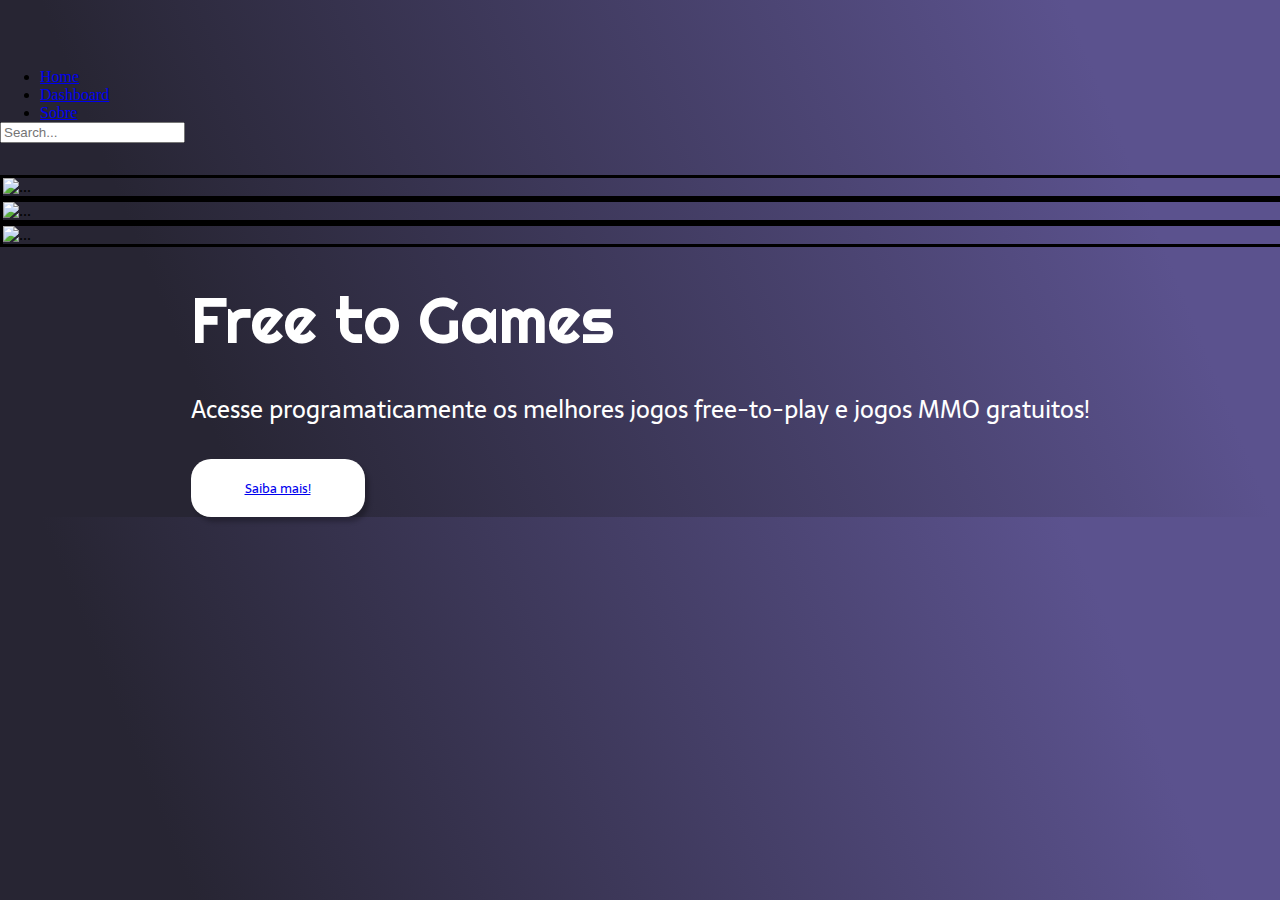
==== index.html @ 136913d1 "anterior" ====
<!DOCTYPE html>
<html lang="pt-BR">
<head>
    <meta charset="UTF-8">
    <meta http-equiv="X-UA-Compatible" content="IE=edge">
    <meta name="viewport" content="width=device-width, initial-scale=1.0">
    <link rel="stylesheet" href="style.css">
    <link href="https://cdn.jsdelivr.net/npm/bootstrap@5.2.2/dist/css/bootstrap.min.css" rel="stylesheet" integrity="sha384-Zenh87qX5JnK2Jl0vWa8Ck2rdkQ2Bzep5IDxbcnCeuOxjzrPF/et3URy9Bv1WTRi" crossorigin="anonymous">
    <title>Site de Episódios de Desenhos</title>
</head>
<body>
    <header class="p-3 text-bg-dark">
        <div class="container">
            <div class="d-flex flex-wrap align-items-center justify-content-center justify-content-lg-start">
                <a href="/" class="d-flex align-items-center mb-2 mb-lg-0 text-white text-decoration-none">
                    <svg class="bi me-2" width="40" height="32" role="img" aria-label="Bootstrap">
                        <use xlink:href="#bootstrap"></use>
                    </svg>
                </a>
                <ul class="nav col-12 col-lg-auto me-lg-auto mb-2 justify-content-center mb-md-0">
                    <li><a href="index.html" class="nav-link px-2 text-white">Home</a></li>
                    <li><a href="galeria.html" class="nav-link px-2 text-white">Dashboard</a></li>
                    <li><a href="conteudo.html" class="nav-link px-2 text-white">Sobre</a></li>
                </ul>
                <form class="col-12 col-lg-auto mb-3 mb-lg-0 me-lg-3" role="search">
                    <input type="search" class="busca form-control form-control-dark text-bg-dark" placeholder="Search..."
                        aria-label="Search">
                </form>
            </div>
        </div>
    </header>
    <div class="container">
    <div id="carouselExampleSlidesOnly" class="carousel slide" data-bs-ride="carousel">
        <div class="carousel-inner">
          <div class="carousel-item active">
            <img src="_img/geshin.jpg" class="d-block w-100" alt="...">
          </div>
          <div class="carousel-item">
            <img src="_img/over2.jpg" class="d-block w-100" alt="...">
          </div>
          <div class="carousel-item">
            <img src="_img/halo.jpg" class="d-block w-100" alt="...">
          </div>
        </div>
      </div>
      <section class="conteudo-principal">
        <div class="conteudo-principal-escrito">
            <h1 class="conteudo-principal-escrito-titulo">Free to Games</h1>
            <h2 class="conteudo-principal-escrito-subtitulo">Acesse programaticamente os melhores jogos free-to-play e jogos MMO gratuitos!</h2>
            <button class="conteudo-principal-escrito-botao" > <a href="galeria.html">Saiba mais!</a></button>
        </div>
      </section>
    </div>
   
    
    <script src="https://code.jquery.com/jquery-3.6.1.min.js" integrity="sha256-o88AwQnZB+VDvE9tvIXrMQaPlFFSUTR+nldQm1LuPXQ=" crossorigin="anonymous"></script>
    <!-- Bootstrap -->
    <script src="https://cdn.jsdelivr.net/npm/bootstrap@5.2.2/dist/js/bootstrap.bundle.min.js" integrity="sha384-OERcA2EqjJCMA+/3y+gxIOqMEjwtxJY7qPCqsdltbNJuaOe923+mo//f6V8Qbsw3" crossorigin="anonymous"></script>
    <!-- Scripts -->
    <script src="../_js/library.js"></script>
    <script src="../_js/main.js"></script>
</body>
</html>
---- style.css ----
@import url('https://fonts.googleapis.com/css2?family=Righteous&family=Sarala:wght@400;700&display=swap');

*{
    margin: 0; 
   
}

body{
    background: linear-gradient(68.15deg, #272533 16.62%, #5b528e 85.61%);
}

.container{
    padding-top: 2em;
}

.conteudo {
    margin-bottom: 50px;
    border-top: 0.5px solid #ffffff;
}

.conteudo-principal {
    padding-top: 2em;
    display: flex;
    flex-direction: row;
    align-items: center;
    justify-content: space-around;
}

.conteudo-principal-escrito {
    display: flex;
    flex-direction: column;
    gap: 30px;
}

.conteudo-principal-escrito-titulo {
    font-family: 'Righteous', cursive;
    font-weight: 400;
    font-size: 64px;
    color: #ffffff;    
}

.conteudo-principal-escrito-subtitulo {
    font-family: 'Sarala', sans-serif;
    color: #ffffff; 
    font-weight: 400;
    font-size: 24px; 
}

.conteudo-principal-escrito-botao {
    background: #ffffff;
    box-shadow: 4px 5px 4px rgba(0, 0, 0, 0.25);
    border-radius: 20px; 
    border: none;
    Width: 174px;
    Height: 58px;  
    font-family: 'Sarala', sans-serif;
    color: #ffffff; 
    font-weight: 400;
    color: #5b528e; 
    text-decoration: none;
}
.carousel-item{
    width: 100%;
    height: auto;
    border: 3px solid rgb(0, 0, 0);
}

#text{
    text-align: justify;
}
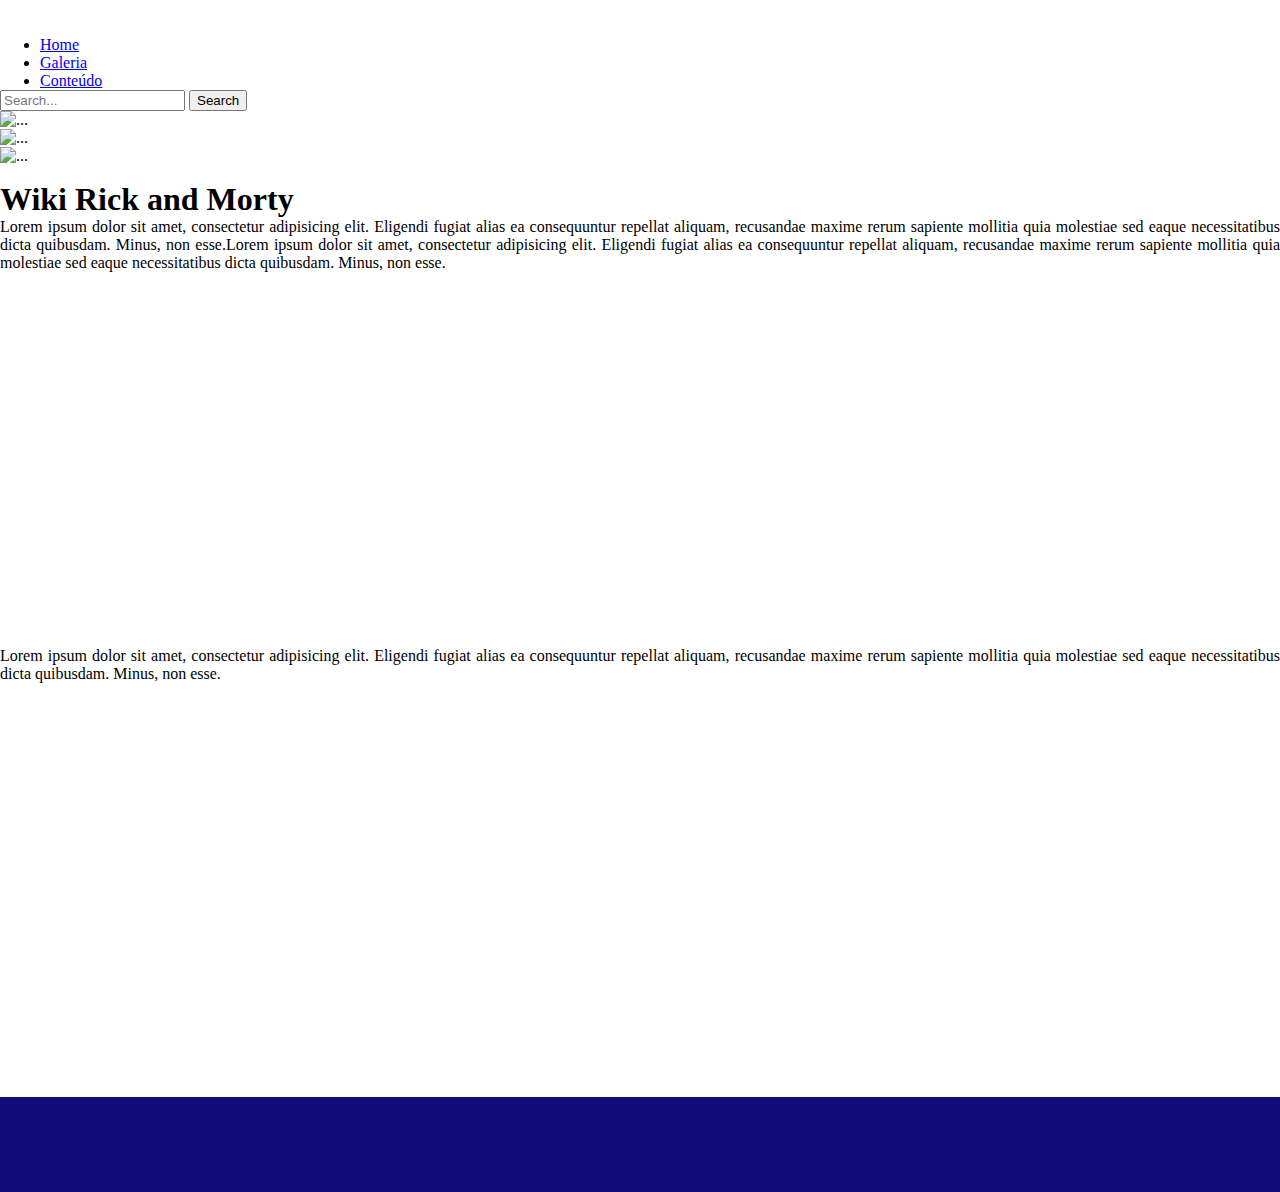
==== commit deac80e6: "Merge branch 'main' of https://github.com/Luc4sKr/FreeToGame into Mike" ====
--- a/index.html
+++ b/index.html
@@ -1,13 +1,16 @@
 <!DOCTYPE html>
 <html lang="pt-BR">
+
 <head>
-    <meta charset="UTF-8">
-    <meta http-equiv="X-UA-Compatible" content="IE=edge">
-    <meta name="viewport" content="width=device-width, initial-scale=1.0">
-    <link rel="stylesheet" href="style.css">
-    <link href="https://cdn.jsdelivr.net/npm/bootstrap@5.2.2/dist/css/bootstrap.min.css" rel="stylesheet" integrity="sha384-Zenh87qX5JnK2Jl0vWa8Ck2rdkQ2Bzep5IDxbcnCeuOxjzrPF/et3URy9Bv1WTRi" crossorigin="anonymous">
-    <title>Site de Episódios de Desenhos</title>
+  <meta charset="UTF-8">
+  <meta http-equiv="X-UA-Compatible" content="IE=edge">
+  <meta name="viewport" content="width=device-width, initial-scale=1.0">
+  <link rel="stylesheet" href="style.css">
+  <link href="https://cdn.jsdelivr.net/npm/bootstrap@5.2.2/dist/css/bootstrap.min.css" rel="stylesheet"
+    integrity="sha384-Zenh87qX5JnK2Jl0vWa8Ck2rdkQ2Bzep5IDxbcnCeuOxjzrPF/et3URy9Bv1WTRi" crossorigin="anonymous">
+  <title>Free To Game</title>
 </head>
+
 <body>
     <header class="p-3 text-bg-dark">
         <div class="container">
@@ -18,46 +21,69 @@
                     </svg>
                 </a>
                 <ul class="nav col-12 col-lg-auto me-lg-auto mb-2 justify-content-center mb-md-0">
-                    <li><a href="index.html" class="nav-link px-2 text-white">Home</a></li>
-                    <li><a href="galeria.html" class="nav-link px-2 text-white">Dashboard</a></li>
-                    <li><a href="conteudo.html" class="nav-link px-2 text-white">Sobre</a></li>
+                    <li><a href="#" class="nav-link px-2 text-white">Home</a></li>
+                    <li><a href="#" class="nav-link px-2 text-white">Galeria</a></li>
+                    <li><a href="#" class="nav-link px-2 text-white">Conteúdo</a></li>
                 </ul>
-                <form class="col-12 col-lg-auto mb-3 mb-lg-0 me-lg-3" role="search">
+                <form class="col-12 col-lg-auto mb-3 mb-lg-0 me-lg-3 d-flex" role="search">
                     <input type="search" class="busca form-control form-control-dark text-bg-dark" placeholder="Search..."
                         aria-label="Search">
+                        <button id="btn-buscar" class="btn btn btn-outline-primary" type="submit">Search</button>
                 </form>
             </div>
         </div>
     </header>
     <div class="container">
     <div id="carouselExampleSlidesOnly" class="carousel slide" data-bs-ride="carousel">
-        <div class="carousel-inner">
-          <div class="carousel-item active">
-            <img src="_img/geshin.jpg" class="d-block w-100" alt="...">
-          </div>
-          <div class="carousel-item">
-            <img src="_img/over2.jpg" class="d-block w-100" alt="...">
-          </div>
-          <div class="carousel-item">
-            <img src="_img/halo.jpg" class="d-block w-100" alt="...">
-          </div>
+      <div class="carousel-inner">
+        <div class="carousel-item active">
+          <img src="_img/banner1.png" class="d-block w-100" alt="...">
+        </div>
+        <div class="carousel-item">
+          <img src="_img/banner1.png" class="d-block w-100" alt="...">
+        </div>
+        <div class="carousel-item">
+          <img src="_img/banner1.png" class="d-block w-100" alt="...">
         </div>
       </div>
-      <section class="conteudo-principal">
-        <div class="conteudo-principal-escrito">
-            <h1 class="conteudo-principal-escrito-titulo">Free to Games</h1>
-            <h2 class="conteudo-principal-escrito-subtitulo">Acesse programaticamente os melhores jogos free-to-play e jogos MMO gratuitos!</h2>
-            <button class="conteudo-principal-escrito-botao" > <a href="galeria.html">Saiba mais!</a></button>
-        </div>
-      </section>
+      <div class="informacoes text-center">
+        <h1 id="titulo">Wiki Rick and Morty</h1>
+        <p id="text">
+          Lorem ipsum dolor sit amet, consectetur adipisicing elit. Eligendi fugiat alias ea consequuntur
+          repellat aliquam, recusandae maxime rerum sapiente mollitia quia molestiae sed eaque necessitatibus dicta
+          quibusdam. Minus, non esse.Lorem ipsum dolor sit amet, consectetur adipisicing elit. Eligendi fugiat alias ea
+          consequuntur repellat aliquam, recusandae maxime rerum sapiente mollitia quia molestiae sed eaque
+          necessitatibus dicta quibusdam. Minus, non esse.
+        </p>
+      </div>
+      <div class="informacoes text-center">
+        <p id="text">
+          Lorem ipsum dolor sit amet, consectetur adipisicing elit. Eligendi fugiat alias ea consequuntur
+          repellat aliquam, recusandae maxime rerum sapiente mollitia quia molestiae sed eaque necessitatibus dicta
+          quibusdam. Minus, non esse.
+        </p>
+      </div>
     </div>
-   
-    
-    <script src="https://code.jquery.com/jquery-3.6.1.min.js" integrity="sha256-o88AwQnZB+VDvE9tvIXrMQaPlFFSUTR+nldQm1LuPXQ=" crossorigin="anonymous"></script>
+
+    <script src="https://code.jquery.com/jquery-3.6.1.min.js"
+      integrity="sha256-o88AwQnZB+VDvE9tvIXrMQaPlFFSUTR+nldQm1LuPXQ=" crossorigin="anonymous"></script>
     <!-- Bootstrap -->
-    <script src="https://cdn.jsdelivr.net/npm/bootstrap@5.2.2/dist/js/bootstrap.bundle.min.js" integrity="sha384-OERcA2EqjJCMA+/3y+gxIOqMEjwtxJY7qPCqsdltbNJuaOe923+mo//f6V8Qbsw3" crossorigin="anonymous"></script>
+    <script src="https://cdn.jsdelivr.net/npm/bootstrap@5.2.2/dist/js/bootstrap.bundle.min.js"
+      integrity="sha384-OERcA2EqjJCMA+/3y+gxIOqMEjwtxJY7qPCqsdltbNJuaOe923+mo//f6V8Qbsw3"
+      crossorigin="anonymous"></script>
     <!-- Scripts -->
-    <script src="../_js/library.js"></script>
-    <script src="../_js/main.js"></script>
+    <!-- <script src="../_js/library.js"></script>
+  <script src="../_js/main.js"></script> -->
+    <footer>
+    </footer>
+    <script src="https://code.jquery.com/jquery-3.6.1.min.js"
+      integrity="sha256-o88AwQnZB+VDvE9tvIXrMQaPlFFSUTR+nldQm1LuPXQ=" crossorigin="anonymous"></script>
+    <!-- Bootstrap -->
+    <script src="https://cdn.jsdelivr.net/npm/bootstrap@5.2.2/dist/js/bootstrap.bundle.min.js"
+      integrity="sha384-OERcA2EqjJCMA+/3y+gxIOqMEjwtxJY7qPCqsdltbNJuaOe923+mo//f6V8Qbsw3"
+      crossorigin="anonymous"></script>
+    <!-- Scripts -->
+    <script src="main.js"></script>
 </body>
+
 </html>--- a/style.css
+++ b/style.css
@@ -1,70 +1,28 @@
-@import url('https://fonts.googleapis.com/css2?family=Righteous&family=Sarala:wght@400;700&display=swap');
-
 *{
-    margin: 0; 
-   
+    margin: 0;
 }
 
-body{
-    background: linear-gradient(68.15deg, #272533 16.62%, #5b528e 85.61%);
+body {
+    overflow-x: hidden;
 }
 
-.container{
-    padding-top: 2em;
+footer {
+    padding-top: .3em;
+    width: 100vw;
+    height: 10vh;
+    background-color: rgb(17, 10, 121);
 }
 
-.conteudo {
-    margin-bottom: 50px;
-    border-top: 0.5px solid #ffffff;
-}
-
-.conteudo-principal {
-    padding-top: 2em;
-    display: flex;
-    flex-direction: row;
-    align-items: center;
-    justify-content: space-around;
-}
-
-.conteudo-principal-escrito {
-    display: flex;
-    flex-direction: column;
-    gap: 30px;
-}
-
-.conteudo-principal-escrito-titulo {
-    font-family: 'Righteous', cursive;
-    font-weight: 400;
-    font-size: 64px;
-    color: #ffffff;    
-}
-
-.conteudo-principal-escrito-subtitulo {
-    font-family: 'Sarala', sans-serif;
-    color: #ffffff; 
-    font-weight: 400;
-    font-size: 24px; 
-}
-
-.conteudo-principal-escrito-botao {
-    background: #ffffff;
-    box-shadow: 4px 5px 4px rgba(0, 0, 0, 0.25);
-    border-radius: 20px; 
-    border: none;
-    Width: 174px;
-    Height: 58px;  
-    font-family: 'Sarala', sans-serif;
-    color: #ffffff; 
-    font-weight: 400;
-    color: #5b528e; 
-    text-decoration: none;
-}
-.carousel-item{
-    width: 100%;
-    height: auto;
-    border: 3px solid rgb(0, 0, 0);
+.informacoes{
+    padding-top: 1em;
+    height: 50vh;
 }
 
 #text{
     text-align: justify;
-}+}
+
+.card:hover {
+    cursor: pointer;
+}
+
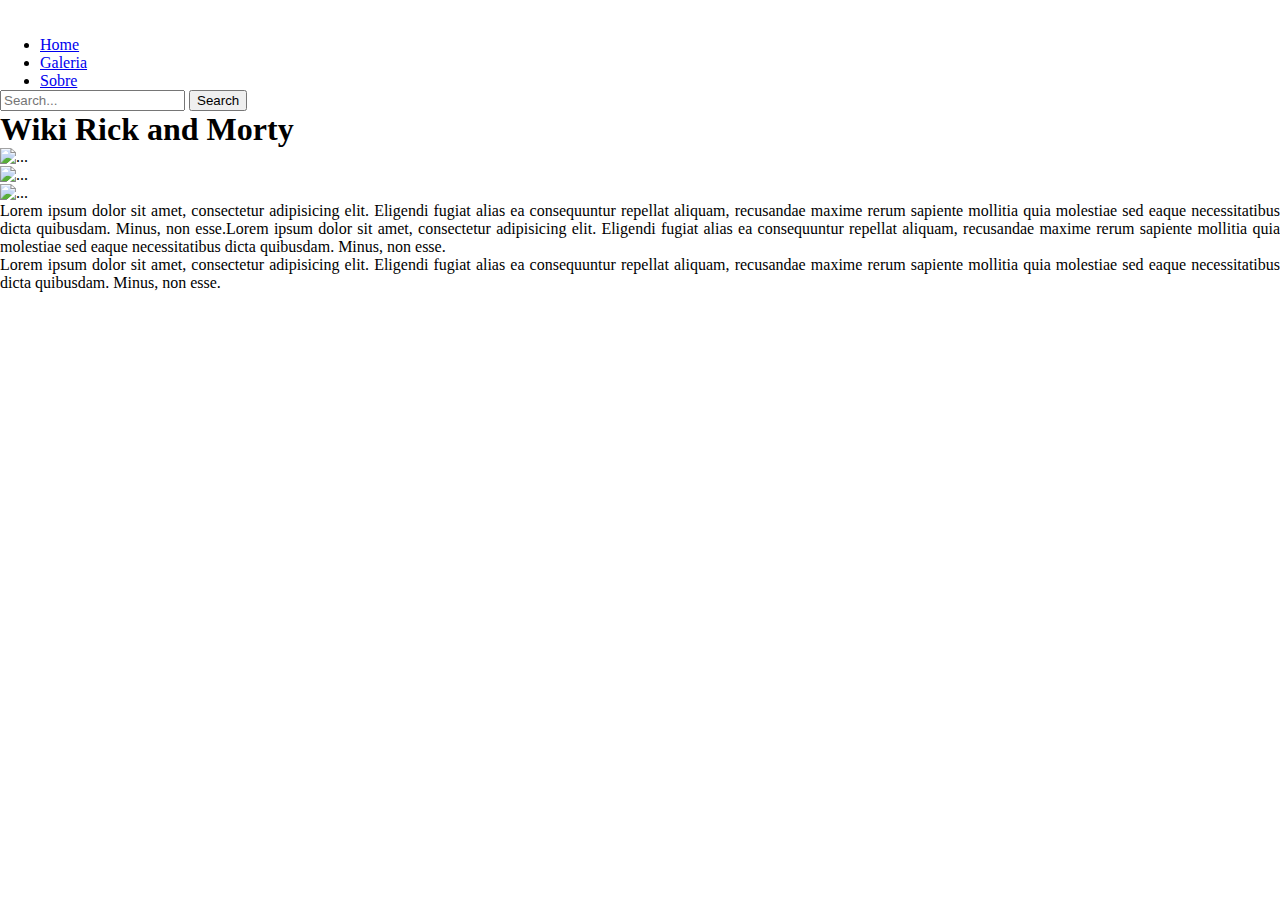
==== commit 0f2c45bb: "Informação dos personagens" ====
--- a/index.html
+++ b/index.html
@@ -8,32 +8,34 @@
   <link rel="stylesheet" href="style.css">
   <link href="https://cdn.jsdelivr.net/npm/bootstrap@5.2.2/dist/css/bootstrap.min.css" rel="stylesheet"
     integrity="sha384-Zenh87qX5JnK2Jl0vWa8Ck2rdkQ2Bzep5IDxbcnCeuOxjzrPF/et3URy9Bv1WTRi" crossorigin="anonymous">
-  <title>Free To Game</title>
+  <title>Rick and Morty</title>
 </head>
 
 <body>
-    <header class="p-3 text-bg-dark">
-        <div class="container">
-            <div class="d-flex flex-wrap align-items-center justify-content-center justify-content-lg-start">
-                <a href="/" class="d-flex align-items-center mb-2 mb-lg-0 text-white text-decoration-none">
-                    <svg class="bi me-2" width="40" height="32" role="img" aria-label="Bootstrap">
-                        <use xlink:href="#bootstrap"></use>
-                    </svg>
-                </a>
-                <ul class="nav col-12 col-lg-auto me-lg-auto mb-2 justify-content-center mb-md-0">
-                    <li><a href="#" class="nav-link px-2 text-white">Home</a></li>
-                    <li><a href="#" class="nav-link px-2 text-white">Galeria</a></li>
-                    <li><a href="#" class="nav-link px-2 text-white">Conteúdo</a></li>
-                </ul>
-                <form class="col-12 col-lg-auto mb-3 mb-lg-0 me-lg-3 d-flex" role="search">
-                    <input type="search" class="busca form-control form-control-dark text-bg-dark" placeholder="Search..."
-                        aria-label="Search">
-                        <button id="btn-buscar" class="btn btn btn-outline-primary" type="submit">Search</button>
-                </form>
-            </div>
-        </div>
-    </header>
+  <header class="p-3 text-bg-dark">
     <div class="container">
+      <div class="d-flex flex-wrap align-items-center justify-content-center justify-content-lg-start">
+        <a href="/" class="d-flex align-items-center mb-2 mb-lg-0 text-white text-decoration-none">
+          <svg class="bi me-2" width="40" height="32" role="img" aria-label="Bootstrap">
+            <use xlink:href="#bootstrap"></use>
+          </svg>
+        </a>
+        <ul class="nav col-12 col-lg-auto me-lg-auto mb-2 justify-content-center mb-md-0">
+          <li><a href="index.html" class="nav-link px-2 text-white">Home</a></li>
+          <li><a href="galeria.html" class="nav-link px-2 text-white">Galeria</a></li>
+          <li><a href="#" class="nav-link px-2 text-white">Sobre</a></li>
+        </ul>
+        <form class="col-12 col-lg-auto mb-3 mb-lg-0 me-lg-3 d-flex" role="search">
+          <input type="search" class="busca form-control form-control-dark text-bg-dark" placeholder="Search..."
+            aria-label="Search">
+          <button id="btn-buscar" class="btn btn btn-outline-primary ms-2" type="submit">Search</button>
+        </form>
+      </div>
+    </div>
+  </header>
+
+  <div class="container">
+    <h1 id="titulo" class="text-center">Wiki Rick and Morty</h1>
     <div id="carouselExampleSlidesOnly" class="carousel slide" data-bs-ride="carousel">
       <div class="carousel-inner">
         <div class="carousel-item active">
@@ -47,7 +49,6 @@
         </div>
       </div>
       <div class="informacoes text-center">
-        <h1 id="titulo">Wiki Rick and Morty</h1>
         <p id="text">
           Lorem ipsum dolor sit amet, consectetur adipisicing elit. Eligendi fugiat alias ea consequuntur
           repellat aliquam, recusandae maxime rerum sapiente mollitia quia molestiae sed eaque necessitatibus dicta
@@ -64,26 +65,17 @@
         </p>
       </div>
     </div>
+  </div>
 
-    <script src="https://code.jquery.com/jquery-3.6.1.min.js"
-      integrity="sha256-o88AwQnZB+VDvE9tvIXrMQaPlFFSUTR+nldQm1LuPXQ=" crossorigin="anonymous"></script>
-    <!-- Bootstrap -->
-    <script src="https://cdn.jsdelivr.net/npm/bootstrap@5.2.2/dist/js/bootstrap.bundle.min.js"
-      integrity="sha384-OERcA2EqjJCMA+/3y+gxIOqMEjwtxJY7qPCqsdltbNJuaOe923+mo//f6V8Qbsw3"
-      crossorigin="anonymous"></script>
-    <!-- Scripts -->
-    <!-- <script src="../_js/library.js"></script>
-  <script src="../_js/main.js"></script> -->
-    <footer>
-    </footer>
-    <script src="https://code.jquery.com/jquery-3.6.1.min.js"
-      integrity="sha256-o88AwQnZB+VDvE9tvIXrMQaPlFFSUTR+nldQm1LuPXQ=" crossorigin="anonymous"></script>
-    <!-- Bootstrap -->
-    <script src="https://cdn.jsdelivr.net/npm/bootstrap@5.2.2/dist/js/bootstrap.bundle.min.js"
-      integrity="sha384-OERcA2EqjJCMA+/3y+gxIOqMEjwtxJY7qPCqsdltbNJuaOe923+mo//f6V8Qbsw3"
-      crossorigin="anonymous"></script>
-    <!-- Scripts -->
-    <script src="main.js"></script>
+  <!-- JQuery -->
+  <script src="https://code.jquery.com/jquery-3.6.1.min.js"
+    integrity="sha256-o88AwQnZB+VDvE9tvIXrMQaPlFFSUTR+nldQm1LuPXQ=" crossorigin="anonymous"></script>
+  <!-- Bootstrap -->
+  <script src="https://cdn.jsdelivr.net/npm/bootstrap@5.2.2/dist/js/bootstrap.bundle.min.js"
+    integrity="sha384-OERcA2EqjJCMA+/3y+gxIOqMEjwtxJY7qPCqsdltbNJuaOe923+mo//f6V8Qbsw3"
+    crossorigin="anonymous"></script>
+  <!-- Scripts -->
+  <script src="_scripts/main.js"></script>
 </body>
 
 </html>--- a/style.css
+++ b/style.css
@@ -13,16 +13,15 @@
     background-color: rgb(17, 10, 121);
 }
 
-.informacoes{
-    padding-top: 1em;
-    height: 50vh;
-}
-
 #text{
     text-align: justify;
 }
 
-.card:hover {
+.character:hover {
     cursor: pointer;
 }
 
+#infos {
+    width: 80%;
+    margin: 0 auto;
+}
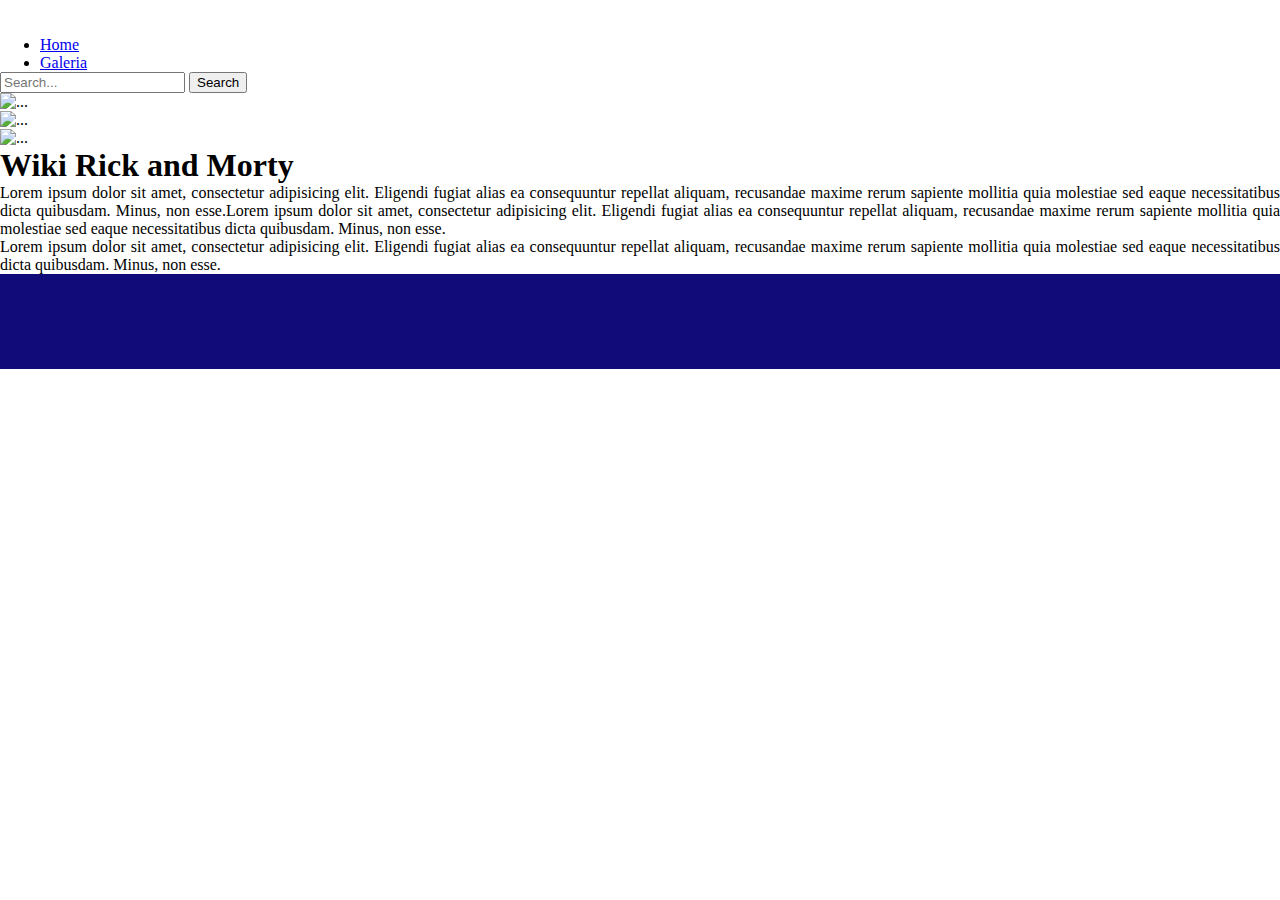
==== commit e3fc15f2: "Motor de Busca v.3" ====
--- a/index.html
+++ b/index.html
@@ -1,6 +1,5 @@
 <!DOCTYPE html>
 <html lang="pt-BR">
-
 <head>
   <meta charset="UTF-8">
   <meta http-equiv="X-UA-Compatible" content="IE=edge">
@@ -8,34 +7,31 @@
   <link rel="stylesheet" href="style.css">
   <link href="https://cdn.jsdelivr.net/npm/bootstrap@5.2.2/dist/css/bootstrap.min.css" rel="stylesheet"
     integrity="sha384-Zenh87qX5JnK2Jl0vWa8Ck2rdkQ2Bzep5IDxbcnCeuOxjzrPF/et3URy9Bv1WTRi" crossorigin="anonymous">
-  <title>Rick and Morty</title>
+  <title>Free To Game</title>
 </head>
 
 <body>
-  <header class="p-3 text-bg-dark">
+    <header class="p-3 text-bg-dark">
+        <div class="container">
+            <div class="d-flex flex-wrap align-items-center justify-content-center justify-content-lg-start">
+                <a href="/" class="d-flex align-items-center mb-2 mb-lg-0 text-white text-decoration-none">
+                    <svg class="bi me-2" width="40" height="32" role="img" aria-label="Bootstrap">
+                        <use xlink:href="#bootstrap"></use>
+                    </svg>
+                </a>
+                <ul class="nav col-12 col-lg-auto me-lg-auto mb-2 justify-content-center mb-md-0">
+                    <li><a href="#" class="nav-link px-2 text-white">Home</a></li>
+                    <li><a href="galeria.html" class="nav-link px-2 text-white">Galeria</a></li>
+                </ul>
+                <form class="col-12 col-lg-auto mb-3 mb-lg-0 me-lg-3 d-flex" role="search">
+                    <input type="search" class="busca form-control form-control-dark text-bg-dark" placeholder="Search..."
+                        aria-label="Search">
+                        <button id="btn-buscar" class="btn btn btn-outline-primary" type="submit">Search</button>
+                </form>
+            </div>
+        </div>
+    </header>
     <div class="container">
-      <div class="d-flex flex-wrap align-items-center justify-content-center justify-content-lg-start">
-        <a href="/" class="d-flex align-items-center mb-2 mb-lg-0 text-white text-decoration-none">
-          <svg class="bi me-2" width="40" height="32" role="img" aria-label="Bootstrap">
-            <use xlink:href="#bootstrap"></use>
-          </svg>
-        </a>
-        <ul class="nav col-12 col-lg-auto me-lg-auto mb-2 justify-content-center mb-md-0">
-          <li><a href="index.html" class="nav-link px-2 text-white">Home</a></li>
-          <li><a href="galeria.html" class="nav-link px-2 text-white">Galeria</a></li>
-          <li><a href="#" class="nav-link px-2 text-white">Sobre</a></li>
-        </ul>
-        <form class="col-12 col-lg-auto mb-3 mb-lg-0 me-lg-3 d-flex" role="search">
-          <input type="search" class="busca form-control form-control-dark text-bg-dark" placeholder="Search..."
-            aria-label="Search">
-          <button id="btn-buscar" class="btn btn btn-outline-primary ms-2" type="submit">Search</button>
-        </form>
-      </div>
-    </div>
-  </header>
-
-  <div class="container">
-    <h1 id="titulo" class="text-center">Wiki Rick and Morty</h1>
     <div id="carouselExampleSlidesOnly" class="carousel slide" data-bs-ride="carousel">
       <div class="carousel-inner">
         <div class="carousel-item active">
@@ -49,6 +45,7 @@
         </div>
       </div>
       <div class="informacoes text-center">
+        <h1 id="titulo">Wiki Rick and Morty</h1>
         <p id="text">
           Lorem ipsum dolor sit amet, consectetur adipisicing elit. Eligendi fugiat alias ea consequuntur
           repellat aliquam, recusandae maxime rerum sapiente mollitia quia molestiae sed eaque necessitatibus dicta
@@ -65,17 +62,26 @@
         </p>
       </div>
     </div>
-  </div>
 
-  <!-- JQuery -->
-  <script src="https://code.jquery.com/jquery-3.6.1.min.js"
-    integrity="sha256-o88AwQnZB+VDvE9tvIXrMQaPlFFSUTR+nldQm1LuPXQ=" crossorigin="anonymous"></script>
-  <!-- Bootstrap -->
-  <script src="https://cdn.jsdelivr.net/npm/bootstrap@5.2.2/dist/js/bootstrap.bundle.min.js"
-    integrity="sha384-OERcA2EqjJCMA+/3y+gxIOqMEjwtxJY7qPCqsdltbNJuaOe923+mo//f6V8Qbsw3"
-    crossorigin="anonymous"></script>
-  <!-- Scripts -->
-  <script src="_scripts/main.js"></script>
+    <script src="https://code.jquery.com/jquery-3.6.1.min.js"
+      integrity="sha256-o88AwQnZB+VDvE9tvIXrMQaPlFFSUTR+nldQm1LuPXQ=" crossorigin="anonymous"></script>
+    <!-- Bootstrap -->
+    <script src="https://cdn.jsdelivr.net/npm/bootstrap@5.2.2/dist/js/bootstrap.bundle.min.js"
+      integrity="sha384-OERcA2EqjJCMA+/3y+gxIOqMEjwtxJY7qPCqsdltbNJuaOe923+mo//f6V8Qbsw3"
+      crossorigin="anonymous"></script>
+    <!-- Scripts -->
+    <!-- <script src="../_js/library.js"></script>
+  <script src="../_js/main.js"></script> -->
+    <footer>
+    </footer>
+    <script src="https://code.jquery.com/jquery-3.6.1.min.js"
+      integrity="sha256-o88AwQnZB+VDvE9tvIXrMQaPlFFSUTR+nldQm1LuPXQ=" crossorigin="anonymous"></script>
+    <!-- Bootstrap -->
+    <script src="https://cdn.jsdelivr.net/npm/bootstrap@5.2.2/dist/js/bootstrap.bundle.min.js"
+      integrity="sha384-OERcA2EqjJCMA+/3y+gxIOqMEjwtxJY7qPCqsdltbNJuaOe923+mo//f6V8Qbsw3"
+      crossorigin="anonymous"></script>
+    <!-- Scripts -->
+    <script src="_scripts/main.js"></script>
 </body>
 
 </html>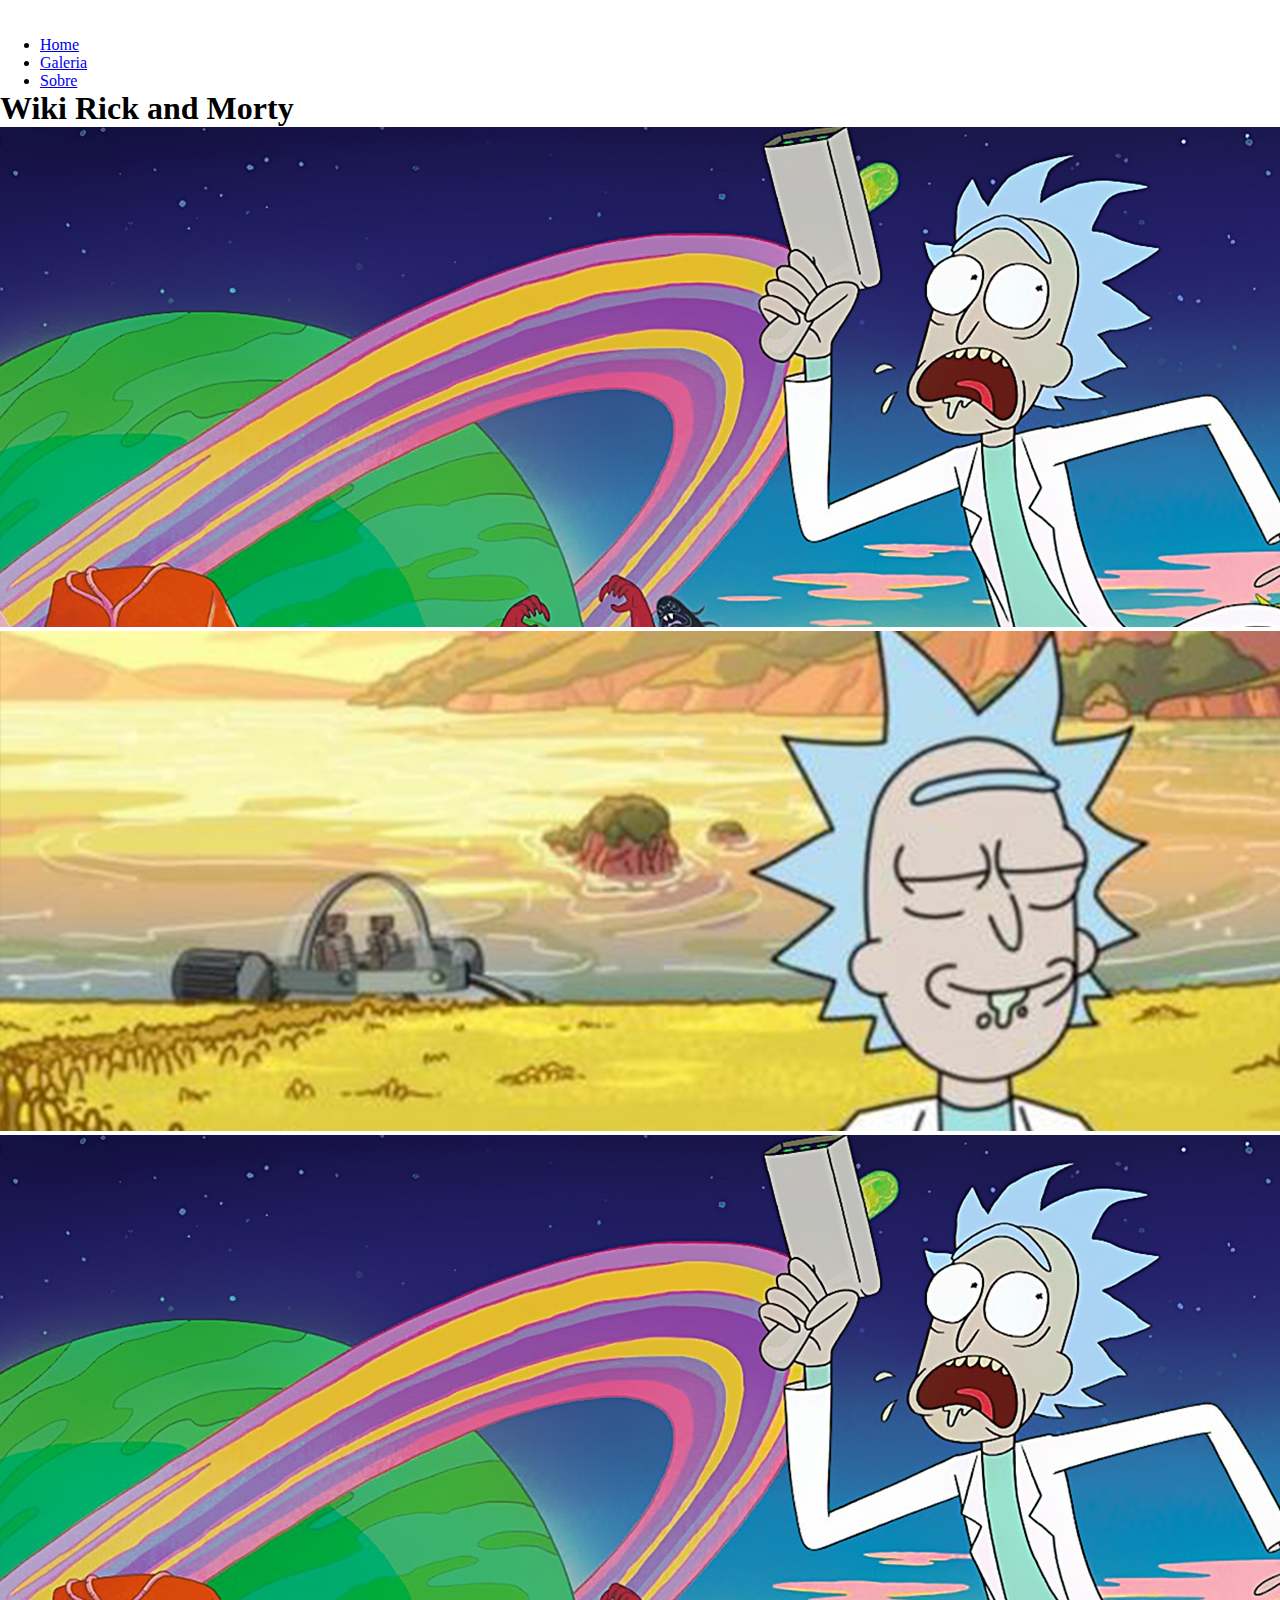
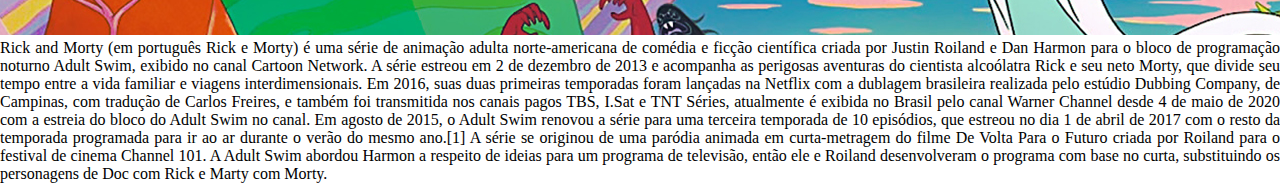
==== commit 788c0d5e: "Motor de busca concluído" ====
--- a/index.html
+++ b/index.html
@@ -1,5 +1,6 @@
 <!DOCTYPE html>
 <html lang="pt-BR">
+
 <head>
   <meta charset="UTF-8">
   <meta http-equiv="X-UA-Compatible" content="IE=edge">
@@ -7,81 +8,71 @@
   <link rel="stylesheet" href="style.css">
   <link href="https://cdn.jsdelivr.net/npm/bootstrap@5.2.2/dist/css/bootstrap.min.css" rel="stylesheet"
     integrity="sha384-Zenh87qX5JnK2Jl0vWa8Ck2rdkQ2Bzep5IDxbcnCeuOxjzrPF/et3URy9Bv1WTRi" crossorigin="anonymous">
-  <title>Free To Game</title>
+  <title>Rick and Morty</title>
 </head>
 
 <body>
-    <header class="p-3 text-bg-dark">
-        <div class="container">
-            <div class="d-flex flex-wrap align-items-center justify-content-center justify-content-lg-start">
-                <a href="/" class="d-flex align-items-center mb-2 mb-lg-0 text-white text-decoration-none">
-                    <svg class="bi me-2" width="40" height="32" role="img" aria-label="Bootstrap">
-                        <use xlink:href="#bootstrap"></use>
-                    </svg>
-                </a>
-                <ul class="nav col-12 col-lg-auto me-lg-auto mb-2 justify-content-center mb-md-0">
-                    <li><a href="#" class="nav-link px-2 text-white">Home</a></li>
-                    <li><a href="galeria.html" class="nav-link px-2 text-white">Galeria</a></li>
-                </ul>
-                <form class="col-12 col-lg-auto mb-3 mb-lg-0 me-lg-3 d-flex" role="search">
-                    <input type="search" class="busca form-control form-control-dark text-bg-dark" placeholder="Search..."
-                        aria-label="Search">
-                        <button id="btn-buscar" class="btn btn btn-outline-primary" type="submit">Search</button>
-                </form>
-            </div>
-        </div>
-    </header>
+  <header class="p-3 text-bg-dark">
     <div class="container">
+      <div class="d-flex flex-wrap align-items-center justify-content-center justify-content-lg-start">
+        <a href="/" class="d-flex align-items-center mb-2 mb-lg-0 text-white text-decoration-none">
+          <svg class="bi me-2" width="40" height="32" role="img" aria-label="Bootstrap">
+            <use xlink:href="#bootstrap"></use>
+          </svg>
+        </a>
+        <ul class="nav col-12 col-lg-auto me-lg-auto mb-2 justify-content-center mb-md-0">
+          <li><a href="index.html" class="nav-link px-2 text-white">Home</a></li>
+          <li><a href="galeria.html" class="nav-link px-2 text-white">Galeria</a></li>
+          <li><a href="#" class="nav-link px-2 text-white">Sobre</a></li>
+        </ul>
+      </div>
+    </div>
+  </header>
+
+  <div class="container">
+    <h1 id="titulo" class="text-center">Wiki Rick and Morty</h1>
     <div id="carouselExampleSlidesOnly" class="carousel slide" data-bs-ride="carousel">
       <div class="carousel-inner">
         <div class="carousel-item active">
-          <img src="_img/banner1.png" class="d-block w-100" alt="...">
+          <img src="_img/Banner_1.jpg" class="d-block w-100" alt="...">
         </div>
         <div class="carousel-item">
-          <img src="_img/banner1.png" class="d-block w-100" alt="...">
+          <img src="_img/Banner_2.jpg" class="d-block w-100" alt="...">
         </div>
         <div class="carousel-item">
-          <img src="_img/banner1.png" class="d-block w-100" alt="...">
+          <img src="_img/Banner_1.jpg" class="d-block w-100" alt="...">
         </div>
       </div>
-      <div class="informacoes text-center">
-        <h1 id="titulo">Wiki Rick and Morty</h1>
-        <p id="text">
-          Lorem ipsum dolor sit amet, consectetur adipisicing elit. Eligendi fugiat alias ea consequuntur
-          repellat aliquam, recusandae maxime rerum sapiente mollitia quia molestiae sed eaque necessitatibus dicta
-          quibusdam. Minus, non esse.Lorem ipsum dolor sit amet, consectetur adipisicing elit. Eligendi fugiat alias ea
-          consequuntur repellat aliquam, recusandae maxime rerum sapiente mollitia quia molestiae sed eaque
-          necessitatibus dicta quibusdam. Minus, non esse.
-        </p>
-      </div>
-      <div class="informacoes text-center">
-        <p id="text">
-          Lorem ipsum dolor sit amet, consectetur adipisicing elit. Eligendi fugiat alias ea consequuntur
-          repellat aliquam, recusandae maxime rerum sapiente mollitia quia molestiae sed eaque necessitatibus dicta
-          quibusdam. Minus, non esse.
-        </p>
-      </div>
     </div>
+    <div class="informacoes text-center">
+      <p id="text">
+        Rick and Morty (em português Rick e Morty) é uma série de animação adulta norte-americana de comédia e ficção
+        científica criada por Justin Roiland e Dan Harmon para o bloco de programação noturno Adult Swim, exibido no
+        canal Cartoon Network. A série estreou em 2 de dezembro de 2013 e acompanha as perigosas aventuras do
+        cientista alcoólatra Rick e seu neto Morty, que divide seu tempo entre a vida familiar e viagens
+        interdimensionais. Em 2016, suas duas primeiras temporadas foram lançadas na Netflix com a dublagem brasileira
+        realizada pelo estúdio Dubbing Company, de Campinas, com tradução de Carlos Freires, e também foi transmitida
+        nos canais pagos TBS, I.Sat e TNT Séries, atualmente é exibida no Brasil pelo canal Warner Channel desde 4 de
+        maio de 2020 com a estreia do bloco do Adult Swim no canal. Em agosto de 2015, o Adult Swim renovou a série
+        para uma terceira temporada de 10 episódios, que estreou no dia 1 de abril de 2017 com o resto da temporada
+        programada para ir ao ar durante o verão do mesmo ano.[1] A série se originou de uma paródia animada em
+        curta-metragem do filme De Volta Para o Futuro criada por Roiland para o festival de cinema Channel 101. A
+        Adult Swim abordou Harmon a respeito de ideias para um programa de televisão, então ele e Roiland
+        desenvolveram o programa com base no curta, substituindo os personagens de Doc com Rick e Marty com Morty.
+      </p>
+    </div>
+  </div>
 
-    <script src="https://code.jquery.com/jquery-3.6.1.min.js"
-      integrity="sha256-o88AwQnZB+VDvE9tvIXrMQaPlFFSUTR+nldQm1LuPXQ=" crossorigin="anonymous"></script>
-    <!-- Bootstrap -->
-    <script src="https://cdn.jsdelivr.net/npm/bootstrap@5.2.2/dist/js/bootstrap.bundle.min.js"
-      integrity="sha384-OERcA2EqjJCMA+/3y+gxIOqMEjwtxJY7qPCqsdltbNJuaOe923+mo//f6V8Qbsw3"
-      crossorigin="anonymous"></script>
-    <!-- Scripts -->
-    <!-- <script src="../_js/library.js"></script>
-  <script src="../_js/main.js"></script> -->
-    <footer>
-    </footer>
-    <script src="https://code.jquery.com/jquery-3.6.1.min.js"
-      integrity="sha256-o88AwQnZB+VDvE9tvIXrMQaPlFFSUTR+nldQm1LuPXQ=" crossorigin="anonymous"></script>
-    <!-- Bootstrap -->
-    <script src="https://cdn.jsdelivr.net/npm/bootstrap@5.2.2/dist/js/bootstrap.bundle.min.js"
-      integrity="sha384-OERcA2EqjJCMA+/3y+gxIOqMEjwtxJY7qPCqsdltbNJuaOe923+mo//f6V8Qbsw3"
-      crossorigin="anonymous"></script>
-    <!-- Scripts -->
-    <script src="_scripts/main.js"></script>
+
+  <!-- JQuery -->
+  <script src="https://code.jquery.com/jquery-3.6.1.min.js"
+    integrity="sha256-o88AwQnZB+VDvE9tvIXrMQaPlFFSUTR+nldQm1LuPXQ=" crossorigin="anonymous"></script>
+  <!-- Bootstrap -->
+  <script src="https://cdn.jsdelivr.net/npm/bootstrap@5.2.2/dist/js/bootstrap.bundle.min.js"
+    integrity="sha384-OERcA2EqjJCMA+/3y+gxIOqMEjwtxJY7qPCqsdltbNJuaOe923+mo//f6V8Qbsw3"
+    crossorigin="anonymous"></script>
+  <!-- Scripts -->
+  <script src="_scripts/main.js"></script>
 </body>
 
 </html>--- a/style.css
+++ b/style.css
@@ -1,4 +1,4 @@
-*{
+* {
     margin: 0;
 }
 
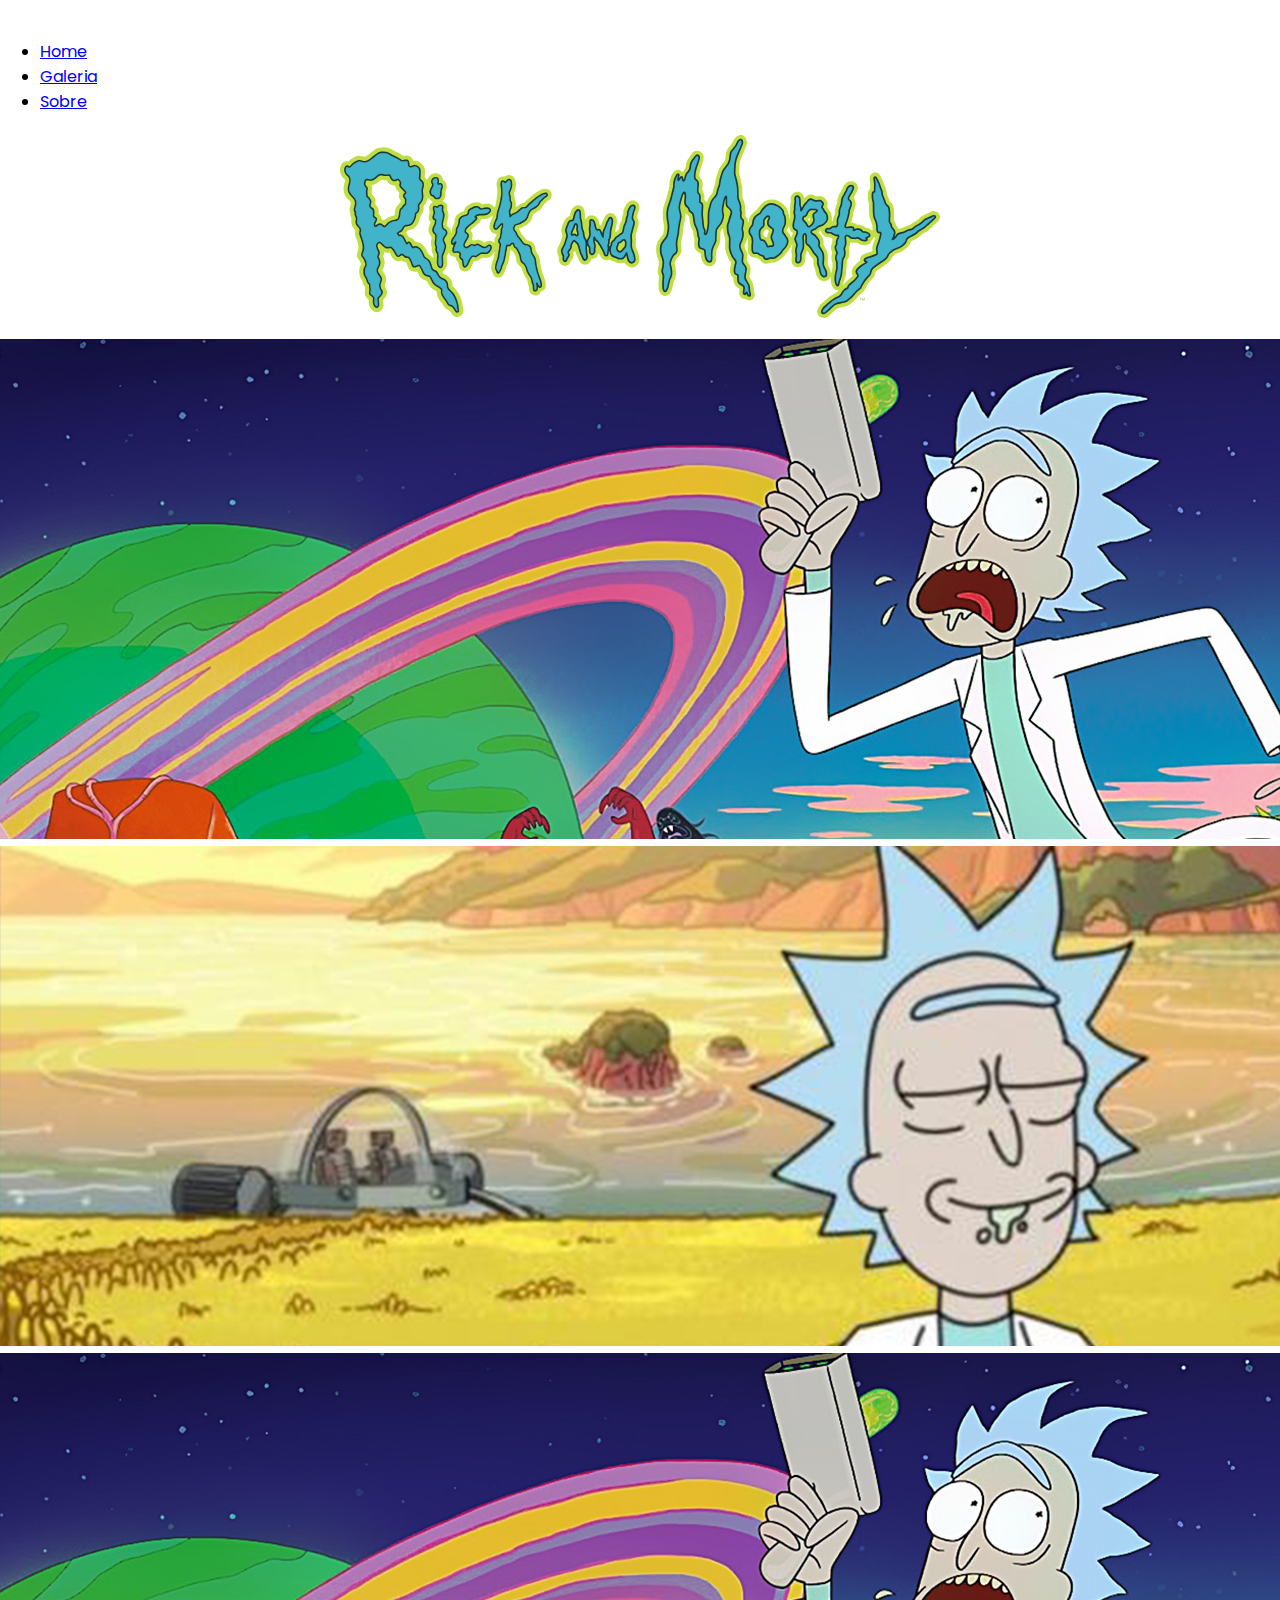
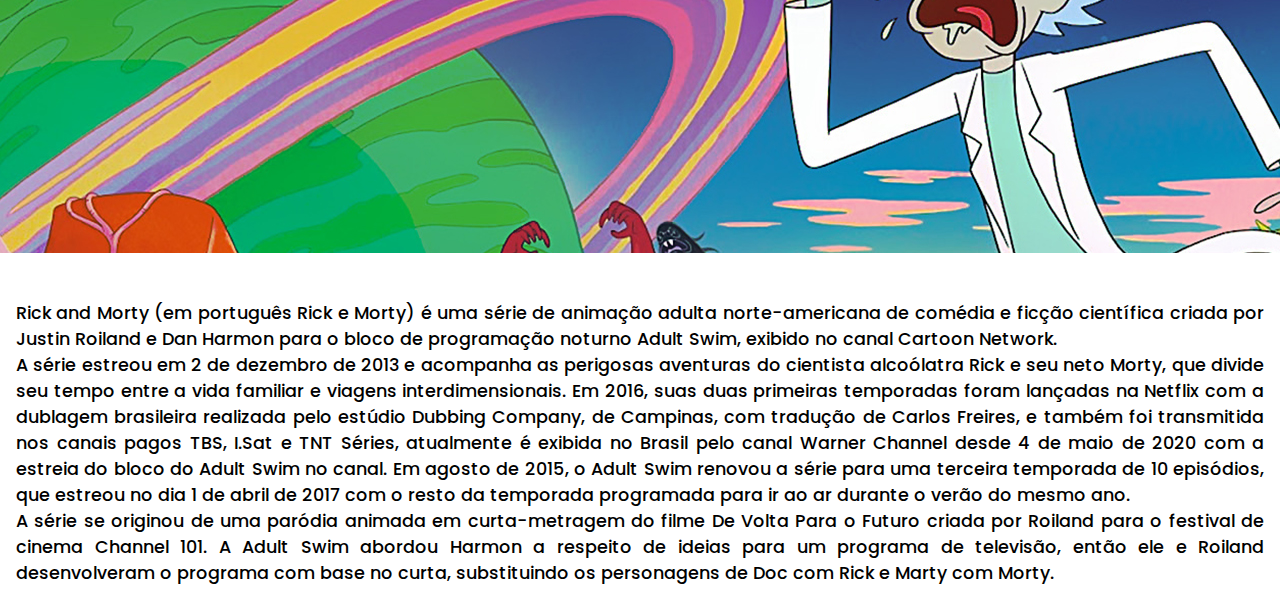
==== commit 1fe7acbe: "[Xavier] Estilizacao e sobre.html" ====
--- a/index.html
+++ b/index.html
@@ -23,14 +23,16 @@
         <ul class="nav col-12 col-lg-auto me-lg-auto mb-2 justify-content-center mb-md-0">
           <li><a href="index.html" class="nav-link px-2 text-white">Home</a></li>
           <li><a href="galeria.html" class="nav-link px-2 text-white">Galeria</a></li>
-          <li><a href="#" class="nav-link px-2 text-white">Sobre</a></li>
+          <li><a href="sobre.html" class="nav-link px-2 text-white">Sobre</a></li>
         </ul>
       </div>
     </div>
   </header>
 
   <div class="container">
-    <h1 id="titulo" class="text-center">Wiki Rick and Morty</h1>
+    <figure id="img-topo">
+      <img src="/_img/Rick_and_Morty.svg" alt="">
+    </figure>
     <div id="carouselExampleSlidesOnly" class="carousel slide" data-bs-ride="carousel">
       <div class="carousel-inner">
         <div class="carousel-item active">
@@ -45,18 +47,23 @@
       </div>
     </div>
     <div class="informacoes text-center">
-      <p id="text">
+      <p>
         Rick and Morty (em português Rick e Morty) é uma série de animação adulta norte-americana de comédia e ficção
         científica criada por Justin Roiland e Dan Harmon para o bloco de programação noturno Adult Swim, exibido no
-        canal Cartoon Network. A série estreou em 2 de dezembro de 2013 e acompanha as perigosas aventuras do
+        canal Cartoon Network.
+      </p>
+      <p>
+        A série estreou em 2 de dezembro de 2013 e acompanha as perigosas aventuras do
         cientista alcoólatra Rick e seu neto Morty, que divide seu tempo entre a vida familiar e viagens
         interdimensionais. Em 2016, suas duas primeiras temporadas foram lançadas na Netflix com a dublagem brasileira
         realizada pelo estúdio Dubbing Company, de Campinas, com tradução de Carlos Freires, e também foi transmitida
         nos canais pagos TBS, I.Sat e TNT Séries, atualmente é exibida no Brasil pelo canal Warner Channel desde 4 de
         maio de 2020 com a estreia do bloco do Adult Swim no canal. Em agosto de 2015, o Adult Swim renovou a série
         para uma terceira temporada de 10 episódios, que estreou no dia 1 de abril de 2017 com o resto da temporada
-        programada para ir ao ar durante o verão do mesmo ano.[1] A série se originou de uma paródia animada em
-        curta-metragem do filme De Volta Para o Futuro criada por Roiland para o festival de cinema Channel 101. A
+        programada para ir ao ar durante o verão do mesmo ano.
+      </p>
+      <p>
+        A série se originou de uma paródia animada em curta-metragem do filme De Volta Para o Futuro criada por Roiland para o festival de cinema Channel 101. A
         Adult Swim abordou Harmon a respeito de ideias para um programa de televisão, então ele e Roiland
         desenvolveram o programa com base no curta, substituindo os personagens de Doc com Rick e Marty com Morty.
       </p>
--- a/style.css
+++ b/style.css
@@ -1,27 +1,118 @@
+@charset "UTF-8";
+@import url('https://fonts.googleapis.com/css2?family=Poppins:ital,wght@0,100;0,200;0,300;0,400;0,500;0,600;0,700;1,100;1,200;1,300;1,400;1,500&display=swap');
+
 * {
     margin: 0;
+    font-family: 'Poppins', sans-serif;
 }
 
 body {
     overflow-x: hidden;
+    
 }
 
-footer {
-    padding-top: .3em;
-    width: 100vw;
-    height: 10vh;
-    background-color: rgb(17, 10, 121);
+#img-topo img {
+    display: block;
+    margin: auto;
+    width: 600px;
+    margin-top: 1.3em;
+    margin-bottom: 1.3em;
 }
 
-#text{
-    text-align: justify;
+.informacoes {
+    padding-top: 1.5em;
+    margin: 1em;
 }
 
-.character:hover {
+.informacoes p {
+    text-align: justify;
+    font-size: 1.1em;
+    font-weight: 500;
+}
+
+.card:hover {
     cursor: pointer;
+    box-shadow: 2px 2px 4px #808080;
 }
 
 #infos {
     width: 80%;
     margin: 0 auto;
 }
+
+.swing:hover
+{
+        -webkit-animation: swing 1s ease;
+        animation: swing 1s ease;
+        -webkit-animation-iteration-count: 1;
+        animation-iteration-count: 1;
+}
+
+/* Animations */
+
+@-webkit-keyframes swing
+{
+    15%
+    {
+        -webkit-transform: translateX(5px);
+        transform: translateX(5px);
+    }
+    30%
+    {
+        -webkit-transform: translateX(-5px);
+       transform: translateX(-5px);
+    } 
+    50%
+    {
+        -webkit-transform: translateX(3px);
+        transform: translateX(3px);
+    }
+    65%
+    {
+        -webkit-transform: translateX(-3px);
+        transform: translateX(-3px);
+    }
+    80%
+    {
+        -webkit-transform: translateX(2px);
+        transform: translateX(2px);
+    }
+    100%
+    {
+        -webkit-transform: translateX(0);
+        transform: translateX(0);
+    }
+}
+@keyframes swing
+{
+    15%
+    {
+        -webkit-transform: translateX(5px);
+        transform: translateX(5px);
+    }
+    30%
+    {
+        -webkit-transform: translateX(-5px);
+        transform: translateX(-5px);
+    }
+    50%
+    {
+        -webkit-transform: translateX(3px);
+        transform: translateX(3px);
+    }
+    65%
+    {
+        -webkit-transform: translateX(-3px);
+        transform: translateX(-3px);
+    }
+    80%
+    {
+        -webkit-transform: translateX(2px);
+        transform: translateX(2px);
+    }
+    100%
+    {
+        -webkit-transform: translateX(0);
+        transform: translateX(0);
+    }
+}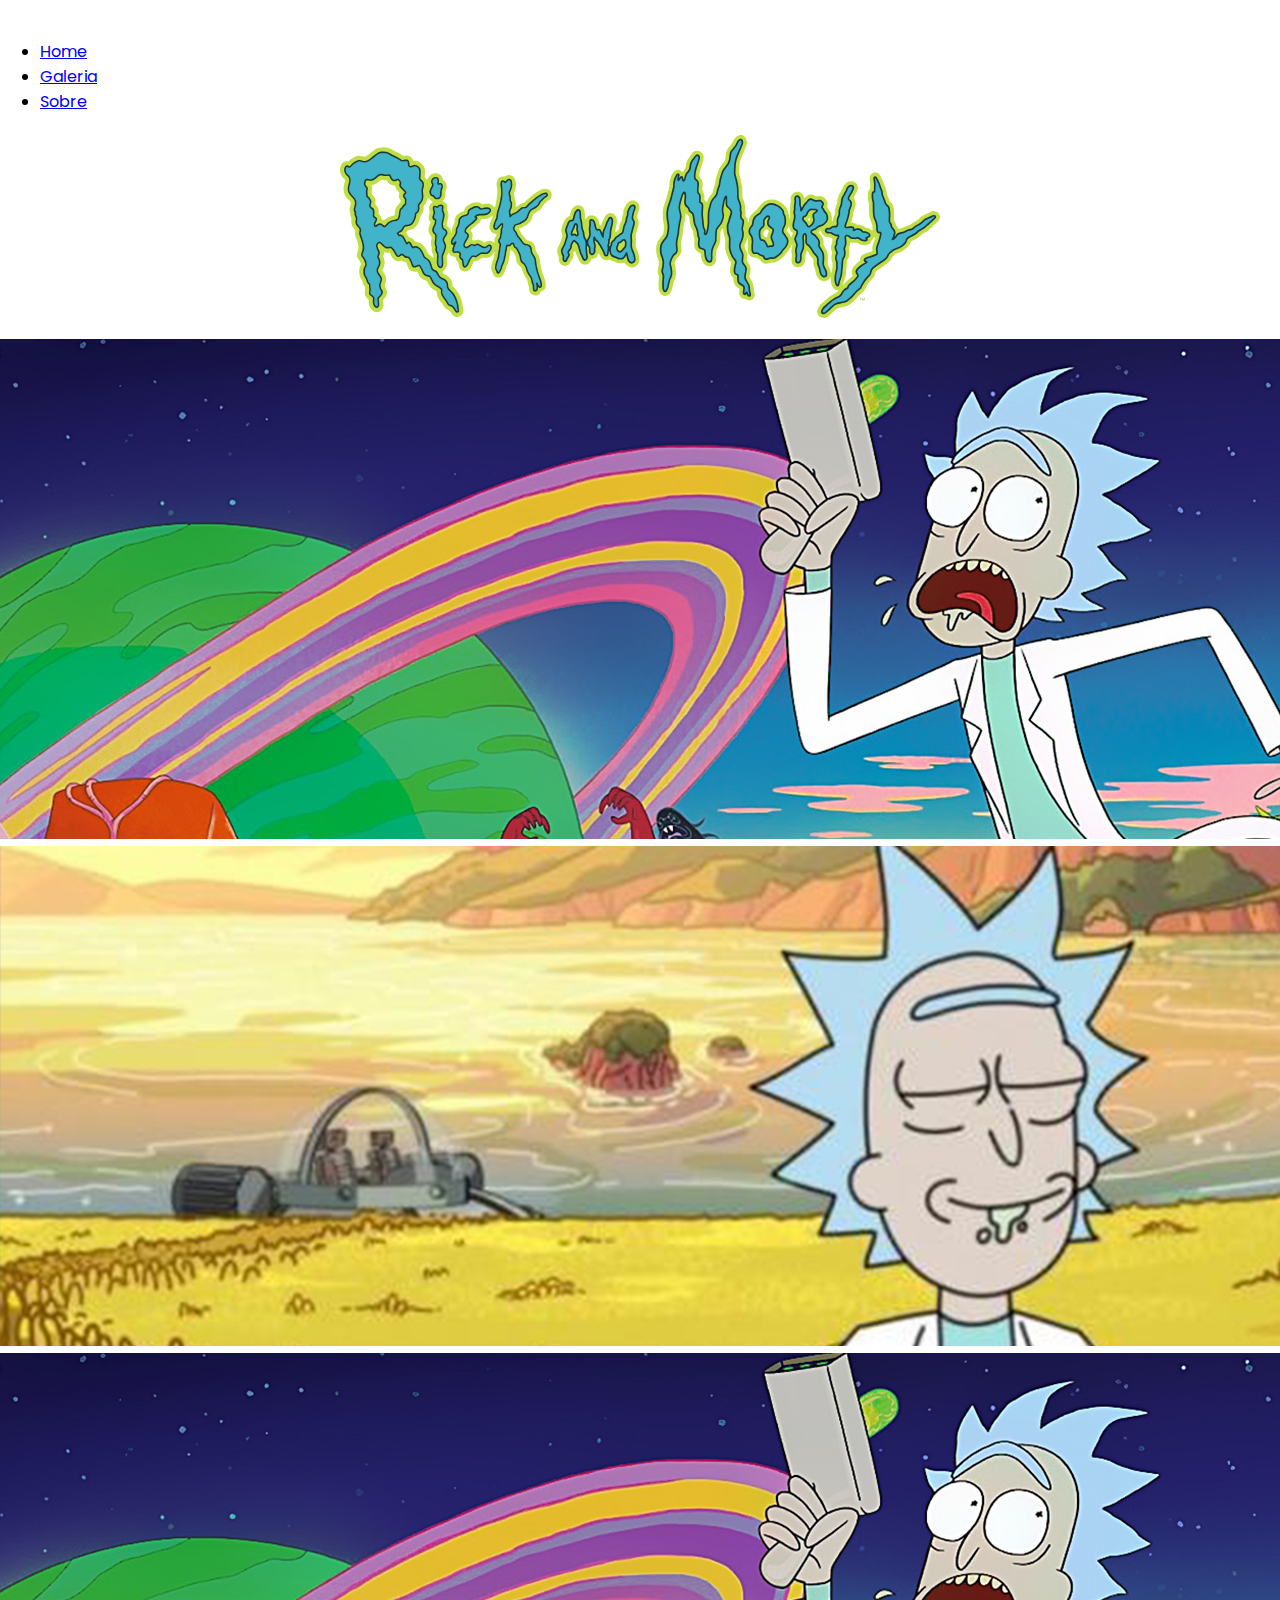
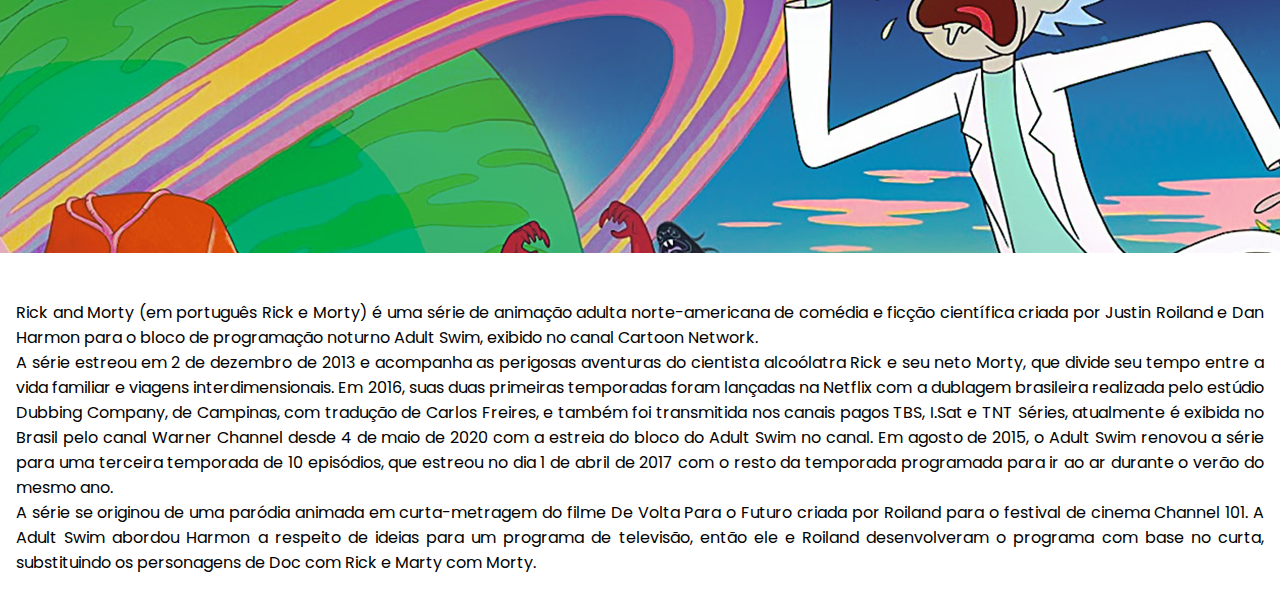
==== commit 538aa372: "update" ====
--- a/index.html
+++ b/index.html
@@ -46,7 +46,7 @@
         </div>
       </div>
     </div>
-    <div class="informacoes text-center">
+    <div class="informacoes">
       <p>
         Rick and Morty (em português Rick e Morty) é uma série de animação adulta norte-americana de comédia e ficção
         científica criada por Justin Roiland e Dan Harmon para o bloco de programação noturno Adult Swim, exibido no
@@ -63,7 +63,8 @@
         programada para ir ao ar durante o verão do mesmo ano.
       </p>
       <p>
-        A série se originou de uma paródia animada em curta-metragem do filme De Volta Para o Futuro criada por Roiland para o festival de cinema Channel 101. A
+        A série se originou de uma paródia animada em curta-metragem do filme De Volta Para o Futuro criada por Roiland
+        para o festival de cinema Channel 101. A
         Adult Swim abordou Harmon a respeito de ideias para um programa de televisão, então ele e Roiland
         desenvolveram o programa com base no curta, substituindo os personagens de Doc com Rick e Marty com Morty.
       </p>
--- a/style.css
+++ b/style.css
@@ -8,7 +8,6 @@
 
 body {
     overflow-x: hidden;
-    
 }
 
 #img-topo img {
@@ -22,16 +21,10 @@
 .informacoes {
     padding-top: 1.5em;
     margin: 1em;
-}
-
-.informacoes p {
     text-align: justify;
-    font-size: 1.1em;
-    font-weight: 500;
 }
 
 .card:hover {
-    cursor: pointer;
     box-shadow: 2px 2px 4px #808080;
 }
 
@@ -40,79 +33,74 @@
     margin: 0 auto;
 }
 
-.swing:hover
-{
-        -webkit-animation: swing 1s ease;
-        animation: swing 1s ease;
-        -webkit-animation-iteration-count: 1;
-        animation-iteration-count: 1;
+.swing:hover {
+    -webkit-animation: swing 1s ease;
+    animation: swing 1s ease;
+    -webkit-animation-iteration-count: 1;
+    animation-iteration-count: 1;
 }
 
 /* Animations */
+@-webkit-keyframes swing {
+15% {
+    -webkit-transform: translateX(5px);
+    transform: translateX(5px);
+}
 
-@-webkit-keyframes swing
-{
-    15%
-    {
-        -webkit-transform: translateX(5px);
-        transform: translateX(5px);
-    }
-    30%
-    {
-        -webkit-transform: translateX(-5px);
-       transform: translateX(-5px);
-    } 
-    50%
-    {
-        -webkit-transform: translateX(3px);
-        transform: translateX(3px);
-    }
-    65%
-    {
-        -webkit-transform: translateX(-3px);
-        transform: translateX(-3px);
-    }
-    80%
-    {
-        -webkit-transform: translateX(2px);
-        transform: translateX(2px);
-    }
-    100%
-    {
-        -webkit-transform: translateX(0);
-        transform: translateX(0);
-    }
+30% {
+    -webkit-transform: translateX(-5px);
+    transform: translateX(-5px);
 }
-@keyframes swing
-{
-    15%
-    {
-        -webkit-transform: translateX(5px);
-        transform: translateX(5px);
-    }
-    30%
-    {
-        -webkit-transform: translateX(-5px);
-        transform: translateX(-5px);
-    }
-    50%
-    {
-        -webkit-transform: translateX(3px);
-        transform: translateX(3px);
-    }
-    65%
-    {
-        -webkit-transform: translateX(-3px);
-        transform: translateX(-3px);
-    }
-    80%
-    {
-        -webkit-transform: translateX(2px);
-        transform: translateX(2px);
-    }
-    100%
-    {
-        -webkit-transform: translateX(0);
-        transform: translateX(0);
-    }
-}+
+50% {
+    -webkit-transform: translateX(3px);
+    transform: translateX(3px);
+}
+
+65% {
+    -webkit-transform: translateX(-3px);
+    transform: translateX(-3px);
+}
+
+80% {
+    -webkit-transform: translateX(2px);
+    transform: translateX(2px);
+}
+
+100% {
+    -webkit-transform: translateX(0);
+    transform: translateX(0);
+}
+}
+
+@keyframes swing {
+15% {
+    -webkit-transform: translateX(5px);
+    transform: translateX(5px);
+}
+
+30% {
+    -webkit-transform: translateX(-5px);
+    transform: translateX(-5px);
+}
+
+50% {
+    -webkit-transform: translateX(3px);
+    transform: translateX(3px);
+}
+
+65% {
+    -webkit-transform: translateX(-3px);
+    transform: translateX(-3px);
+}
+
+80% {
+    -webkit-transform: translateX(2px);
+    transform: translateX(2px);
+}
+
+100% {
+    -webkit-transform: translateX(0);
+    transform: translateX(0);
+}
+}
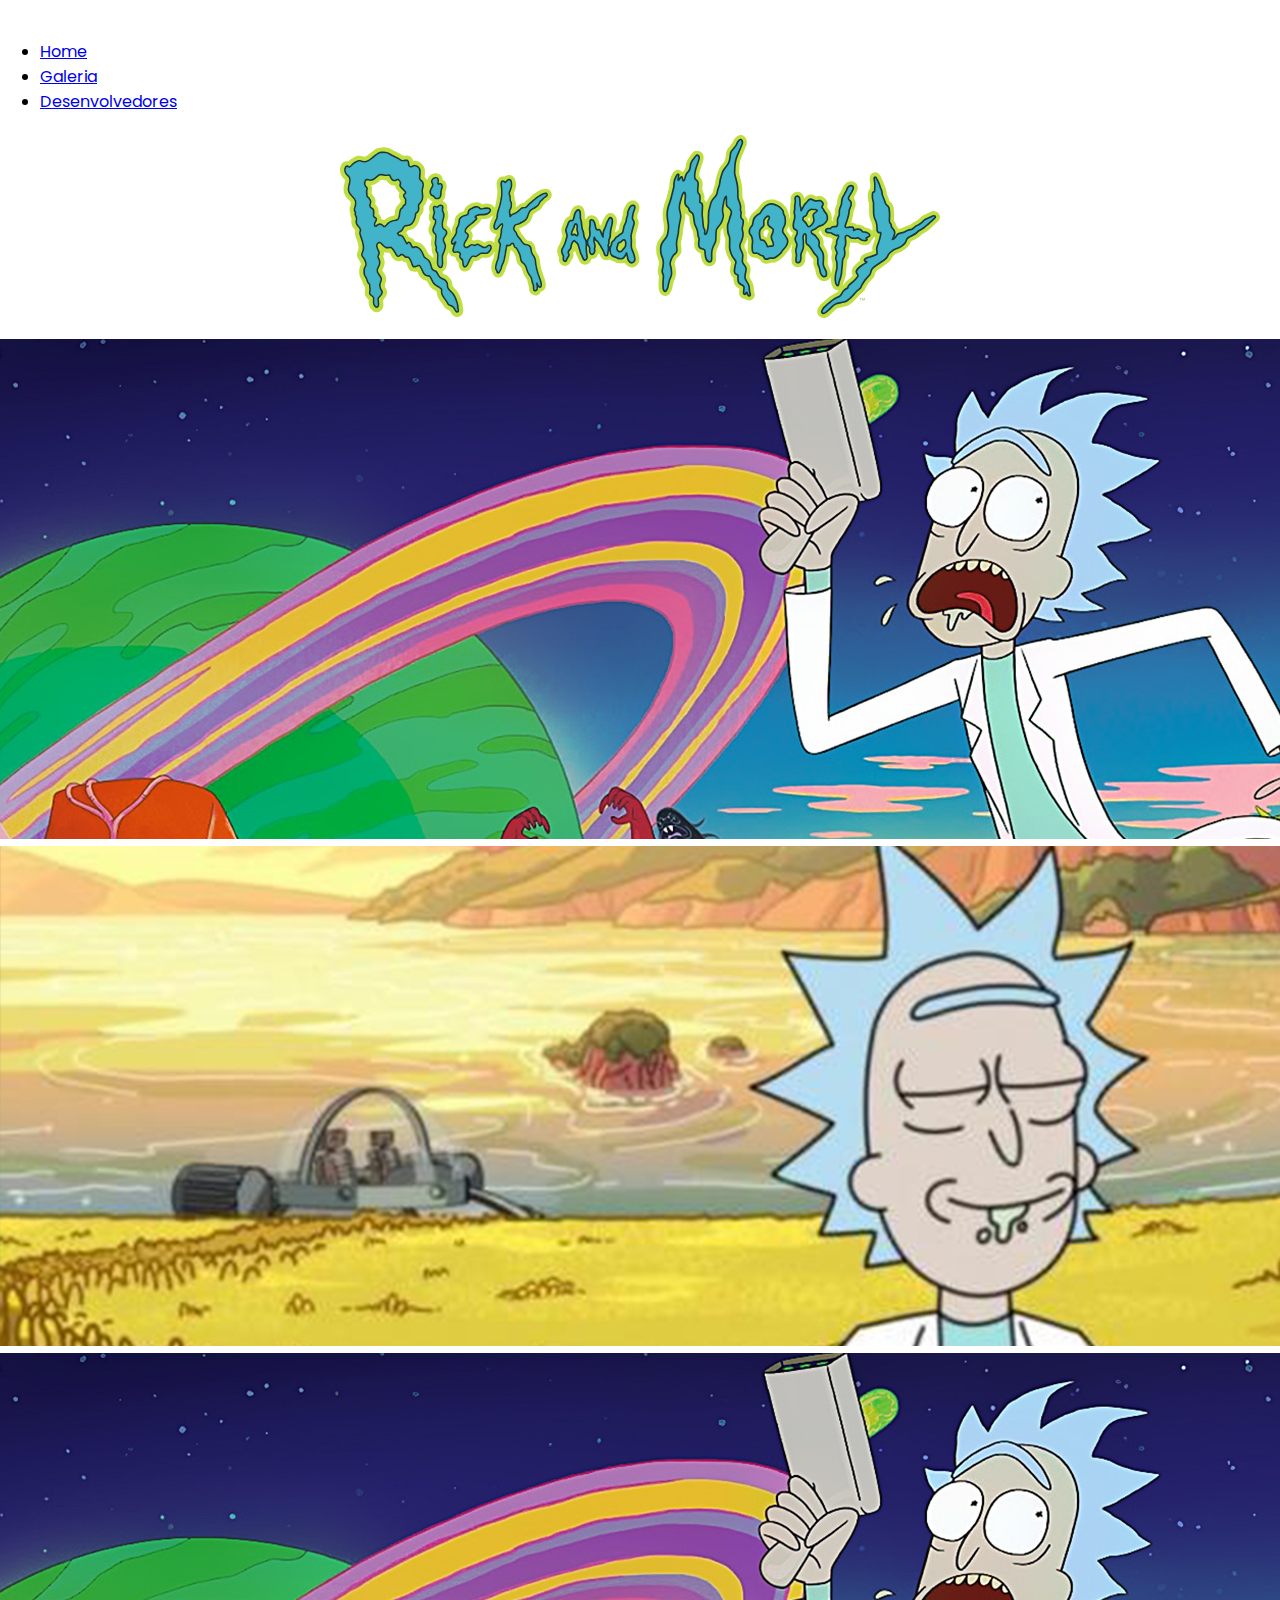
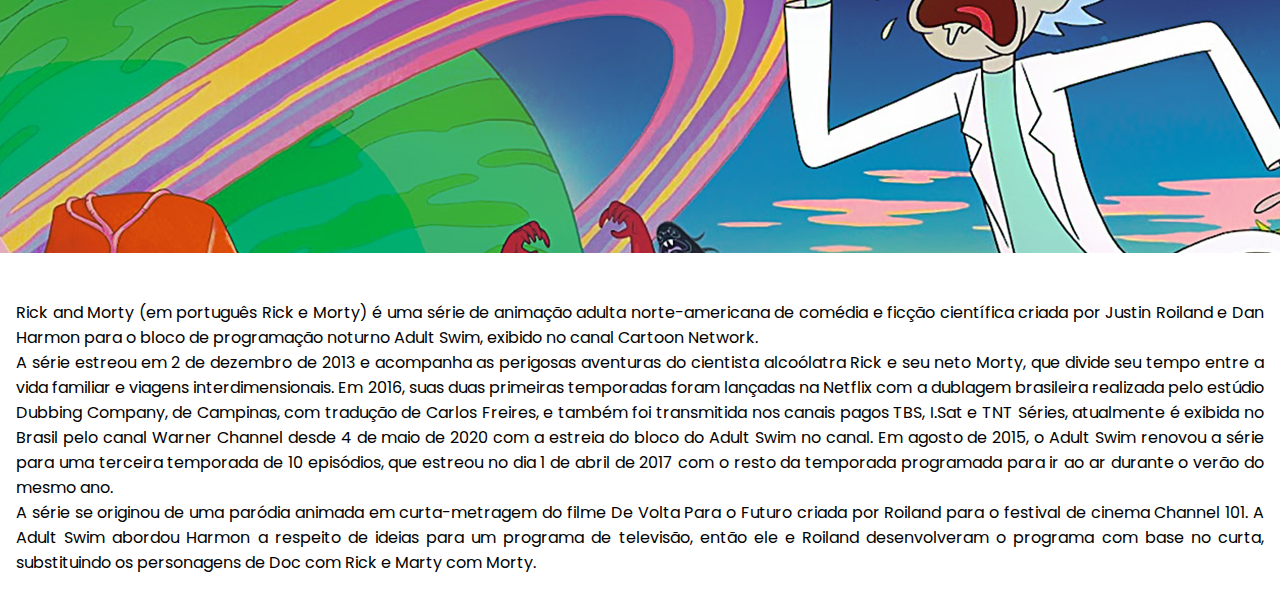
==== commit a4d59449: "update" ====
--- a/index.html
+++ b/index.html
@@ -1,86 +1,95 @@
 <!DOCTYPE html>
-<html lang="pt-BR">
+<html lang="pt-br">
 
 <head>
-  <meta charset="UTF-8">
-  <meta http-equiv="X-UA-Compatible" content="IE=edge">
-  <meta name="viewport" content="width=device-width, initial-scale=1.0">
-  <link rel="stylesheet" href="style.css">
-  <link href="https://cdn.jsdelivr.net/npm/bootstrap@5.2.2/dist/css/bootstrap.min.css" rel="stylesheet"
-    integrity="sha384-Zenh87qX5JnK2Jl0vWa8Ck2rdkQ2Bzep5IDxbcnCeuOxjzrPF/et3URy9Bv1WTRi" crossorigin="anonymous">
-  <title>Rick and Morty</title>
+    <meta charset="UTF-8">
+    <meta http-equiv="X-UA-Compatible" content="IE=edge">
+    <meta name="viewport" content="width=device-width, initial-scale=1.0">
+    <link rel="stylesheet" href="style.css">
+    <link href="https://cdn.jsdelivr.net/npm/bootstrap@5.2.2/dist/css/bootstrap.min.css" rel="stylesheet"
+        integrity="sha384-Zenh87qX5JnK2Jl0vWa8Ck2rdkQ2Bzep5IDxbcnCeuOxjzrPF/et3URy9Bv1WTRi" crossorigin="anonymous">
+    <title>Rick and Morty</title>
 </head>
 
 <body>
-  <header class="p-3 text-bg-dark">
+    <header class="p-3 text-bg-dark">
+        <div class="container">
+            <div class="d-flex flex-wrap align-items-center justify-content-center justify-content-lg-start">
+                <a href="/" class="d-flex align-items-center mb-2 mb-lg-0 text-white text-decoration-none">
+                    <svg class="bi me-2" width="40" height="32" role="img" aria-label="Bootstrap">
+                        <use xlink:href="#bootstrap"></use>
+                    </svg>
+                </a>
+                <ul class="nav col-12 col-lg-auto me-lg-auto mb-2 justify-content-center mb-md-0">
+                    <li><a href="index.html" class="nav-link px-2 text-white">Home</a></li>
+                    <li><a href="galeria.html" class="nav-link px-2 text-white">Galeria</a></li>
+                    <li><a href="desenvolvedores.html" class="nav-link px-2 text-white">Desenvolvedores</a></li>
+                </ul>
+            </div>
+        </div>
+    </header>
+
     <div class="container">
-      <div class="d-flex flex-wrap align-items-center justify-content-center justify-content-lg-start">
-        <a href="/" class="d-flex align-items-center mb-2 mb-lg-0 text-white text-decoration-none">
-          <svg class="bi me-2" width="40" height="32" role="img" aria-label="Bootstrap">
-            <use xlink:href="#bootstrap"></use>
-          </svg>
-        </a>
-        <ul class="nav col-12 col-lg-auto me-lg-auto mb-2 justify-content-center mb-md-0">
-          <li><a href="index.html" class="nav-link px-2 text-white">Home</a></li>
-          <li><a href="galeria.html" class="nav-link px-2 text-white">Galeria</a></li>
-          <li><a href="sobre.html" class="nav-link px-2 text-white">Sobre</a></li>
-        </ul>
-      </div>
+        <figure id="img-topo">
+            <img src="/_img/Rick_and_Morty.svg" alt="">
+        </figure>
+        <div id="carouselExampleSlidesOnly" class="carousel slide" data-bs-ride="carousel">
+            <div class="carousel-inner">
+                <div class="carousel-item active">
+                    <img src="_img/Banner_1.jpg" class="d-block w-100" alt="...">
+                </div>
+                <div class="carousel-item">
+                    <img src="_img/Banner_2.jpg" class="d-block w-100" alt="...">
+                </div>
+                <div class="carousel-item">
+                    <img src="_img/Banner_1.jpg" class="d-block w-100" alt="...">
+                </div>
+            </div>
+        </div>
+        <div class="informacoes">
+            <p>
+                Rick and Morty (em português Rick e Morty) é uma série de animação adulta norte-americana de comédia e
+                ficção
+                científica criada por Justin Roiland e Dan Harmon para o bloco de programação noturno Adult Swim,
+                exibido no
+                canal Cartoon Network.
+            </p>
+            <p>
+                A série estreou em 2 de dezembro de 2013 e acompanha as perigosas aventuras do
+                cientista alcoólatra Rick e seu neto Morty, que divide seu tempo entre a vida familiar e viagens
+                interdimensionais. Em 2016, suas duas primeiras temporadas foram lançadas na Netflix com a dublagem
+                brasileira
+                realizada pelo estúdio Dubbing Company, de Campinas, com tradução de Carlos Freires, e também foi
+                transmitida
+                nos canais pagos TBS, I.Sat e TNT Séries, atualmente é exibida no Brasil pelo canal Warner Channel desde
+                4 de
+                maio de 2020 com a estreia do bloco do Adult Swim no canal. Em agosto de 2015, o Adult Swim renovou a
+                série
+                para uma terceira temporada de 10 episódios, que estreou no dia 1 de abril de 2017 com o resto da
+                temporada
+                programada para ir ao ar durante o verão do mesmo ano.
+            </p>
+            <p>
+                A série se originou de uma paródia animada em curta-metragem do filme De Volta Para o Futuro criada por
+                Roiland
+                para o festival de cinema Channel 101. A
+                Adult Swim abordou Harmon a respeito de ideias para um programa de televisão, então ele e Roiland
+                desenvolveram o programa com base no curta, substituindo os personagens de Doc com Rick e Marty com
+                Morty.
+            </p>
+        </div>
     </div>
-  </header>
-
-  <div class="container">
-    <figure id="img-topo">
-      <img src="/_img/Rick_and_Morty.svg" alt="">
-    </figure>
-    <div id="carouselExampleSlidesOnly" class="carousel slide" data-bs-ride="carousel">
-      <div class="carousel-inner">
-        <div class="carousel-item active">
-          <img src="_img/Banner_1.jpg" class="d-block w-100" alt="...">
-        </div>
-        <div class="carousel-item">
-          <img src="_img/Banner_2.jpg" class="d-block w-100" alt="...">
-        </div>
-        <div class="carousel-item">
-          <img src="_img/Banner_1.jpg" class="d-block w-100" alt="...">
-        </div>
-      </div>
-    </div>
-    <div class="informacoes">
-      <p>
-        Rick and Morty (em português Rick e Morty) é uma série de animação adulta norte-americana de comédia e ficção
-        científica criada por Justin Roiland e Dan Harmon para o bloco de programação noturno Adult Swim, exibido no
-        canal Cartoon Network.
-      </p>
-      <p>
-        A série estreou em 2 de dezembro de 2013 e acompanha as perigosas aventuras do
-        cientista alcoólatra Rick e seu neto Morty, que divide seu tempo entre a vida familiar e viagens
-        interdimensionais. Em 2016, suas duas primeiras temporadas foram lançadas na Netflix com a dublagem brasileira
-        realizada pelo estúdio Dubbing Company, de Campinas, com tradução de Carlos Freires, e também foi transmitida
-        nos canais pagos TBS, I.Sat e TNT Séries, atualmente é exibida no Brasil pelo canal Warner Channel desde 4 de
-        maio de 2020 com a estreia do bloco do Adult Swim no canal. Em agosto de 2015, o Adult Swim renovou a série
-        para uma terceira temporada de 10 episódios, que estreou no dia 1 de abril de 2017 com o resto da temporada
-        programada para ir ao ar durante o verão do mesmo ano.
-      </p>
-      <p>
-        A série se originou de uma paródia animada em curta-metragem do filme De Volta Para o Futuro criada por Roiland
-        para o festival de cinema Channel 101. A
-        Adult Swim abordou Harmon a respeito de ideias para um programa de televisão, então ele e Roiland
-        desenvolveram o programa com base no curta, substituindo os personagens de Doc com Rick e Marty com Morty.
-      </p>
-    </div>
-  </div>
 
 
-  <!-- JQuery -->
-  <script src="https://code.jquery.com/jquery-3.6.1.min.js"
-    integrity="sha256-o88AwQnZB+VDvE9tvIXrMQaPlFFSUTR+nldQm1LuPXQ=" crossorigin="anonymous"></script>
-  <!-- Bootstrap -->
-  <script src="https://cdn.jsdelivr.net/npm/bootstrap@5.2.2/dist/js/bootstrap.bundle.min.js"
-    integrity="sha384-OERcA2EqjJCMA+/3y+gxIOqMEjwtxJY7qPCqsdltbNJuaOe923+mo//f6V8Qbsw3"
-    crossorigin="anonymous"></script>
-  <!-- Scripts -->
-  <script src="_scripts/main.js"></script>
+    <!-- JQuery -->
+    <script src="https://code.jquery.com/jquery-3.6.1.min.js"
+        integrity="sha256-o88AwQnZB+VDvE9tvIXrMQaPlFFSUTR+nldQm1LuPXQ=" crossorigin="anonymous"></script>
+    <!-- Bootstrap -->
+    <script src="https://cdn.jsdelivr.net/npm/bootstrap@5.2.2/dist/js/bootstrap.bundle.min.js"
+        integrity="sha384-OERcA2EqjJCMA+/3y+gxIOqMEjwtxJY7qPCqsdltbNJuaOe923+mo//f6V8Qbsw3"
+        crossorigin="anonymous"></script>
+    <!-- Scripts -->
+    <script src="_scripts/main.js"></script>
 </body>
 
 </html>--- a/style.css
+++ b/style.css
@@ -26,6 +26,10 @@
 
 .card:hover {
     box-shadow: 2px 2px 4px #808080;
+}
+
+.character:hover {
+    cursor: pointer;
 }
 
 #infos {
